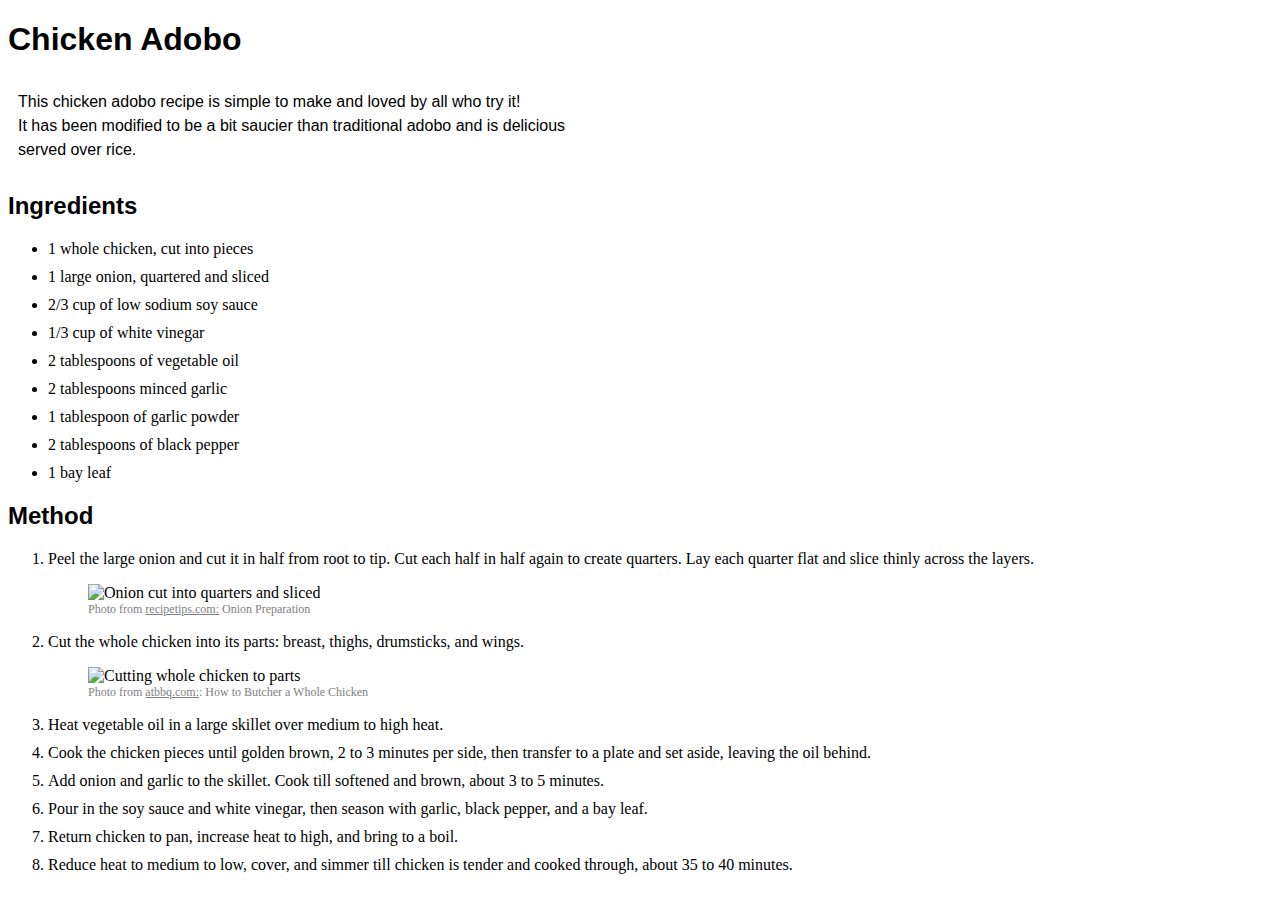
==== Chapter 1 - Recipe Page/index.html @ e4607c66 "Rename folder & files" ====
<!DOCTYPE html>
<html lang="en">
<head>
    <meta charset="UTF-8">
    <meta name="viewport" content="width=device-width, initial-scale=1.0">
    <title>My Favorite Recipe</title>
    <style>
        figure img {width: 250px; height: 185;}
        figcaption {color: gray; font-size: 12px;}
    </style>
</head>
<body>
    <!-- Main heading of recipe page using font-->
    <h1 style="font-family: 'Franklin Gothic Medium', 'Arial Narrow', Arial, sans-serif;">Chicken Adobo</h1>

    <!-- Description of recipe-->
    <p style="font-family: sans-serif;margin-bottom: 20px; line-height: 1.5; padding: 10px;">
        This chicken adobo recipe is simple to make and loved by all who try it!<br>
        It has been modified to be a bit saucier than traditional adobo and is delicious<br>
        served over rice.
    </p>

    <!-- Heading for ingredients with font-->
    <h2 style="font-family: 'Franklin Gothic Medium', 'Arial Narrow', Arial, sans-serif;">Ingredients</h2>
    <ul>
        <!-- Unordered List of ingredients margins-->
        <li style="margin-bottom: 10px;">1 whole chicken, cut into pieces</li>
        <li style="margin-bottom: 10px;">1 large onion, quartered and sliced</li>
        <li style="margin-bottom: 10px;">2/3 cup of low sodium soy sauce</li>
        <li style="margin-bottom: 10px;">1/3 cup of white vinegar</li>
        <li style="margin-bottom: 10px;">2 tablespoons of vegetable oil</li>
        <li style="margin-bottom: 10px;">2 tablespoons minced garlic</li>
        <li style="margin-bottom: 10px;">1 tablespoon of garlic powder</li>
        <li style="margin-bottom: 10px;">2 tablespoons of black pepper</li>
        <li style="margin-bottom: 10px;">1 bay leaf</li>
    </ul>

    <!-- Heading for method with font-->
    <h2 style="font-family: 'Franklin Gothic Medium', 'Arial Narrow', Arial, sans-serif;">Method</h2>
    <ol>
        <!-- Ordered List of steps along with margins and images-->
        <li>Peel the large onion and cut it in half from root to tip. Cut each half in half again to create quarters. Lay each quarter flat and slice thinly across the layers.</li>
        <figure>
            <img src="https://files.recipetips.com/kitchen/images/refimages/kitchen_advice/fruit_veg/onions/slicing2.jpg" alt="Onion cut into quarters and sliced">
            <figcaption>Photo from <u>recipetips.com:</u> Onion Preparation</figcaption>
        </figure>
        <li style="margin-bottom: 10px;">Cut the whole chicken into its parts: breast, thighs, drumsticks, and wings.</li>
        <figure>
            <img src="https://images.getrecipekit.com/20230822164323-recipe-8-how-to-butcher-a-whole-chicken.jpg?class=16x9" alt="Cutting whole chicken to parts">
            <figcaption>Photo from <u>atbbq.com:</u>: How to Butcher a Whole Chicken</figcaption>
        </figure>
        <li style="margin-bottom: 10px;">Heat vegetable oil in a large skillet over medium to high heat.</li>
        <li style="margin-bottom: 10px;">Cook the chicken pieces until golden brown, 2 to 3 minutes per side, then transfer to a plate and set aside, leaving the oil behind.</li>
        <li style="margin-bottom: 10px;">Add onion and garlic to the skillet. Cook till softened and brown, about 3 to 5 minutes.</li>
        <li style="margin-bottom: 10px;">Pour in the soy sauce and white vinegar, then season with garlic, black pepper, and a bay leaf.</li>
        <li style="margin-bottom: 10px;">Return chicken to pan, increase heat to high, and bring to a boil.</li>
        <li style="margin-bottom: 10px;">Reduce heat to medium to low, cover, and simmer till chicken is tender and cooked through, about 35 to 40 minutes.</li>
    </ol>
</body>
</html>
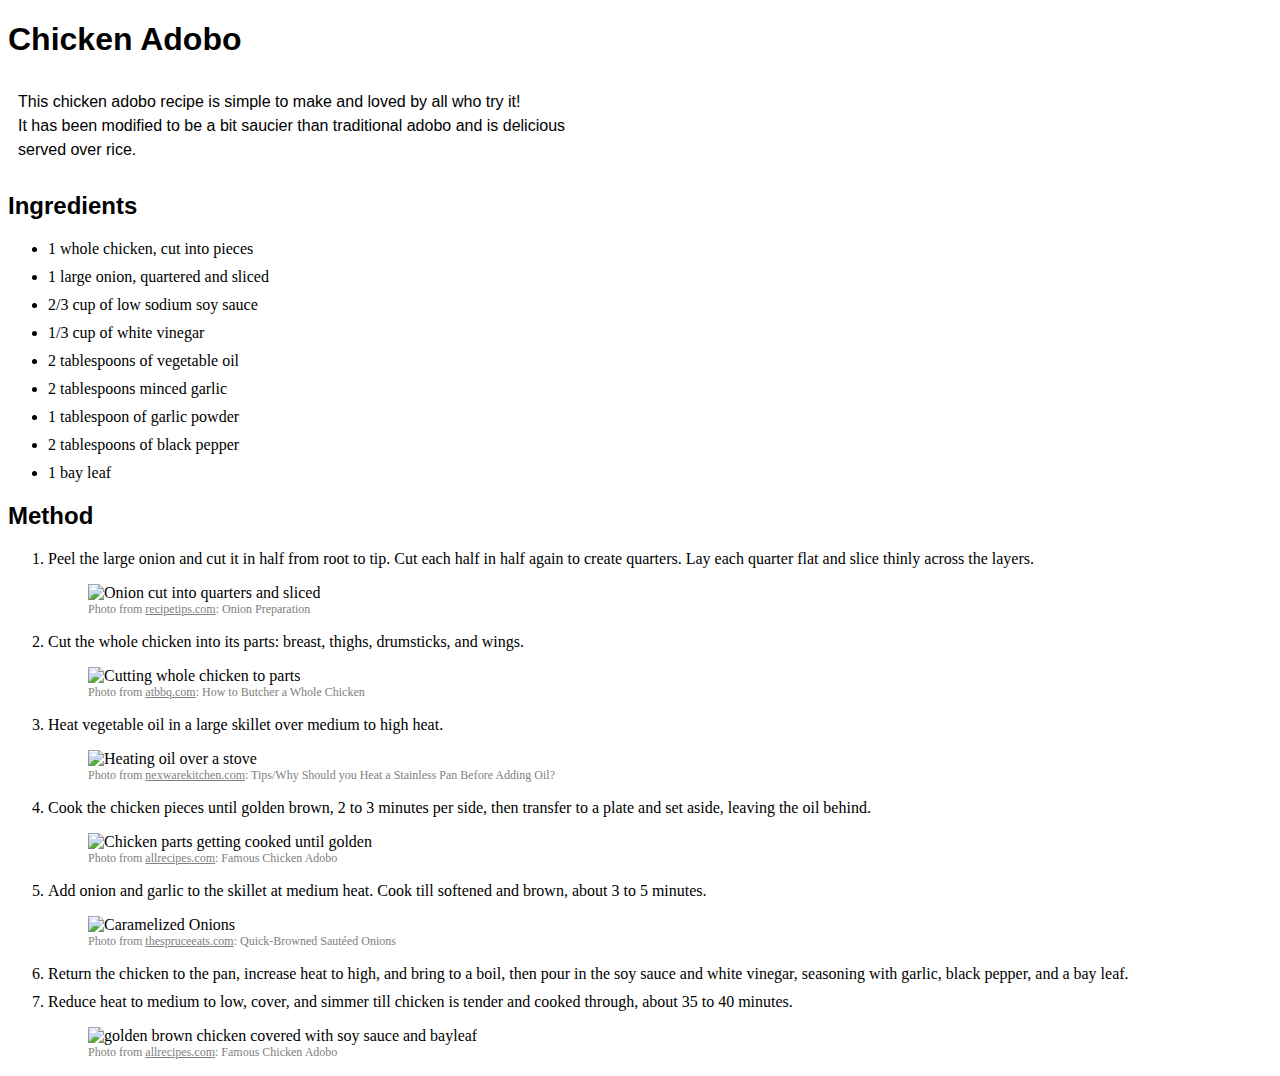
==== commit 377b2b32: "Update index" ====
--- a/Chapter 1 - Recipe Page/index.html
+++ b/Chapter 1 - Recipe Page/index.html
@@ -39,22 +39,38 @@
     <h2 style="font-family: 'Franklin Gothic Medium', 'Arial Narrow', Arial, sans-serif;">Method</h2>
     <ol>
         <!-- Ordered List of steps along with margins and images-->
+        <!-- Format for text clipping to reduce width/margins-->
         <li>Peel the large onion and cut it in half from root to tip. Cut each half in half again to create quarters. Lay each quarter flat and slice thinly across the layers.</li>
         <figure>
             <img src="https://files.recipetips.com/kitchen/images/refimages/kitchen_advice/fruit_veg/onions/slicing2.jpg" alt="Onion cut into quarters and sliced">
-            <figcaption>Photo from <u>recipetips.com:</u> Onion Preparation</figcaption>
+            <figcaption>Photo from <u>recipetips.com</u>: Onion Preparation</figcaption>
         </figure>
-        <li style="margin-bottom: 10px;">Cut the whole chicken into its parts: breast, thighs, drumsticks, and wings.</li>
+        <li> Cut the whole chicken into its parts: breast, thighs, drumsticks, and wings.</li>
         <figure>
             <img src="https://images.getrecipekit.com/20230822164323-recipe-8-how-to-butcher-a-whole-chicken.jpg?class=16x9" alt="Cutting whole chicken to parts">
-            <figcaption>Photo from <u>atbbq.com:</u>: How to Butcher a Whole Chicken</figcaption>
+            <figcaption>Photo from <u>atbbq.com</u>: How to Butcher a Whole Chicken</figcaption>
         </figure>
-        <li style="margin-bottom: 10px;">Heat vegetable oil in a large skillet over medium to high heat.</li>
-        <li style="margin-bottom: 10px;">Cook the chicken pieces until golden brown, 2 to 3 minutes per side, then transfer to a plate and set aside, leaving the oil behind.</li>
-        <li style="margin-bottom: 10px;">Add onion and garlic to the skillet. Cook till softened and brown, about 3 to 5 minutes.</li>
-        <li style="margin-bottom: 10px;">Pour in the soy sauce and white vinegar, then season with garlic, black pepper, and a bay leaf.</li>
-        <li style="margin-bottom: 10px;">Return chicken to pan, increase heat to high, and bring to a boil.</li>
-        <li style="margin-bottom: 10px;">Reduce heat to medium to low, cover, and simmer till chicken is tender and cooked through, about 35 to 40 minutes.</li>
+        <li>Heat vegetable oil in a large skillet over medium to high heat.</li>
+        <figure>
+            <img src="https://nexwarekitchen.com/wp-content/uploads/2023/06/chef-cook-adds-olive-oil-pan-while-cooking-working-environment-restaurant-kitchen-table-scaled-1-1024x682.jpg" alt="Heating oil over a stove">
+            <figcaption>Photo from <u>nexwarekitchen.com</u>: Tips/Why Should you Heat a Stainless Pan Before Adding Oil?</figcaption>
+        </figure>
+        <li>Cook the chicken pieces until golden brown, 2 to 3 minutes per side, then transfer to a plate and set aside, leaving the oil behind.</li>
+        <figure>
+            <img src="https://www.allrecipes.com/thmb/16vSeMNCLCb4CF6ddsQglhtFgvw=/750x0/filters:no_upscale():max_bytes(150000):strip_icc():format(webp)/128699-famous-chicken-adobo-ddmfs-step-1-051-3x4-eea5478222484cd1a2813c3c0ee7cea8.jpg" alt="Chicken parts getting cooked until golden">
+            <figcaption>Photo from <u>allrecipes.com</u>: Famous Chicken Adobo</figcaption>
+        </figure>
+        <li>Add onion and garlic to the skillet at medium heat. Cook till softened and brown, about 3 to 5 minutes.</li>
+        <figure>
+            <img src="https://www.thespruceeats.com/thmb/ypfqlu3AYDuiyDTTfEU-x07su-w=/750x0/filters:no_upscale():max_bytes(150000):strip_icc():format(webp)/recipe-quick-browned-onions-912839-step-07-3f471516d33c47eeb84724dd89e1ddb5.jpg" alt="Caramelized Onions">
+            <figcaption>Photo from <u>thespruceeats.com</u>: Quick-Browned Sautéed Onions</figcaption>
+        </figure>
+        <li style="margin-bottom: 10px;">Return the chicken to the pan, increase heat to high, and bring to a boil, then pour in the soy sauce and white vinegar, seasoning with garlic, black pepper, and a bay leaf.</li>
+        <li>Reduce heat to medium to low, cover, and simmer till chicken is tender and cooked through, about 35 to 40 minutes.</li>
+        <figure>
+            <img src="https://www.allrecipes.com/thmb/yjQG3qbkQNeFY4bwC5BvF1yW3PE=/750x0/filters:no_upscale():max_bytes(150000):strip_icc():format(webp)/128699-famous-chicken-adobo-DDMFS-4x3-2da8cfc2ccc44ddfb1d4cb1bf1a28e48.jpg" alt="golden brown chicken covered with soy sauce and bayleaf">
+            <figcaption>Photo from <u>allrecipes.com</u>: Famous Chicken Adobo</figcaption>
+        </figure>
     </ol>
 </body>
 </html>
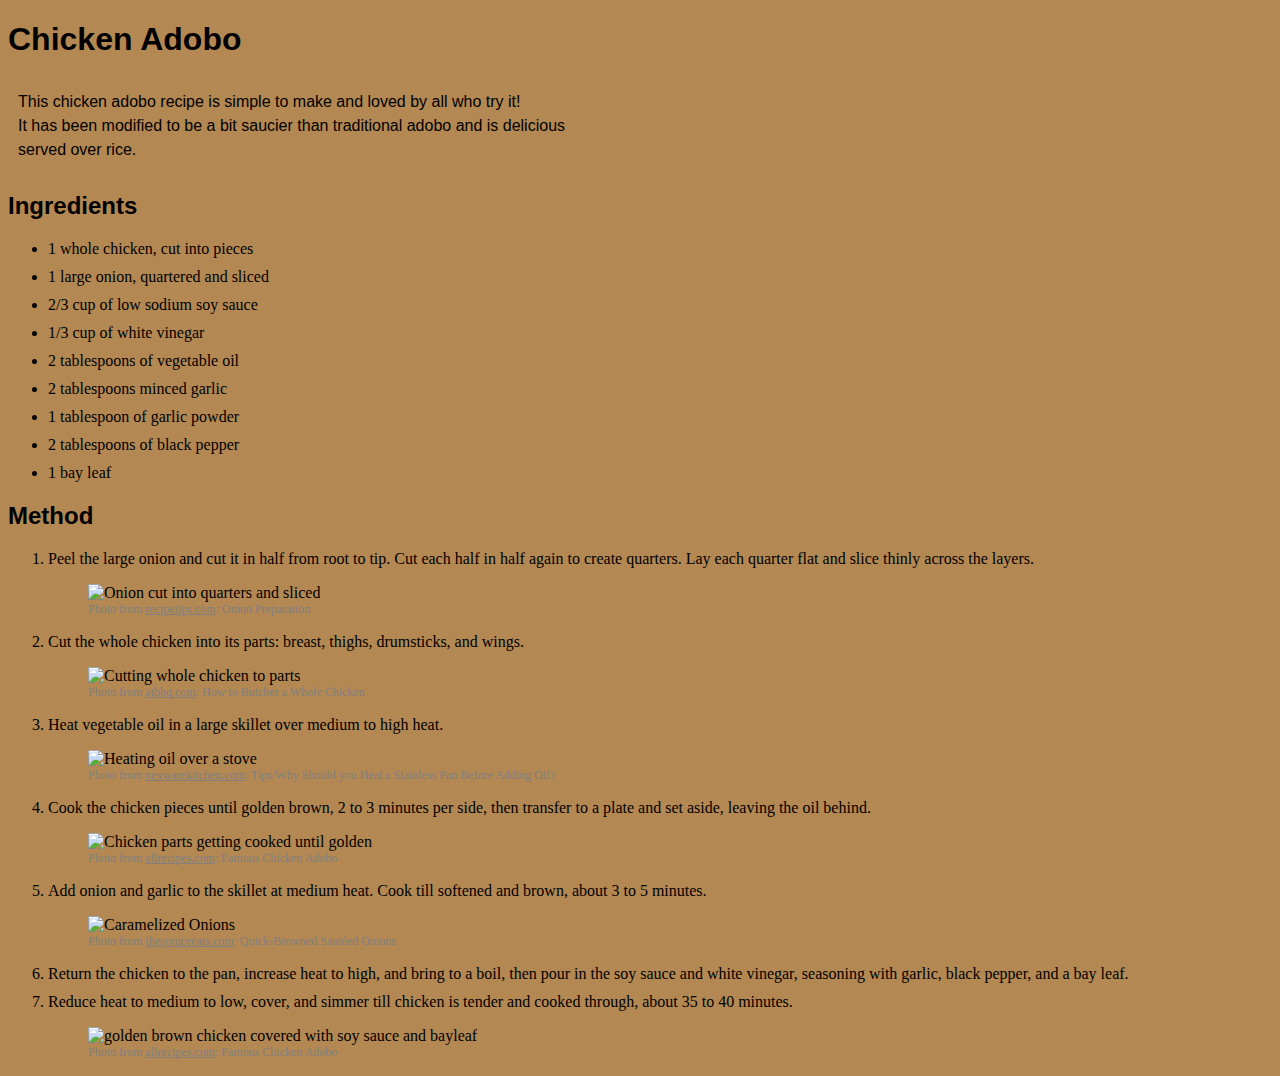
==== commit bb753986: "Update file" ====
--- a/Chapter 1 - Recipe Page/index.html
+++ b/Chapter 1 - Recipe Page/index.html
@@ -7,6 +7,7 @@
     <style>
         figure img {width: 250px; height: 185;}
         figcaption {color: gray; font-size: 12px;}
+        body {background-color: rgb(180, 136, 83);}
     </style>
 </head>
 <body>
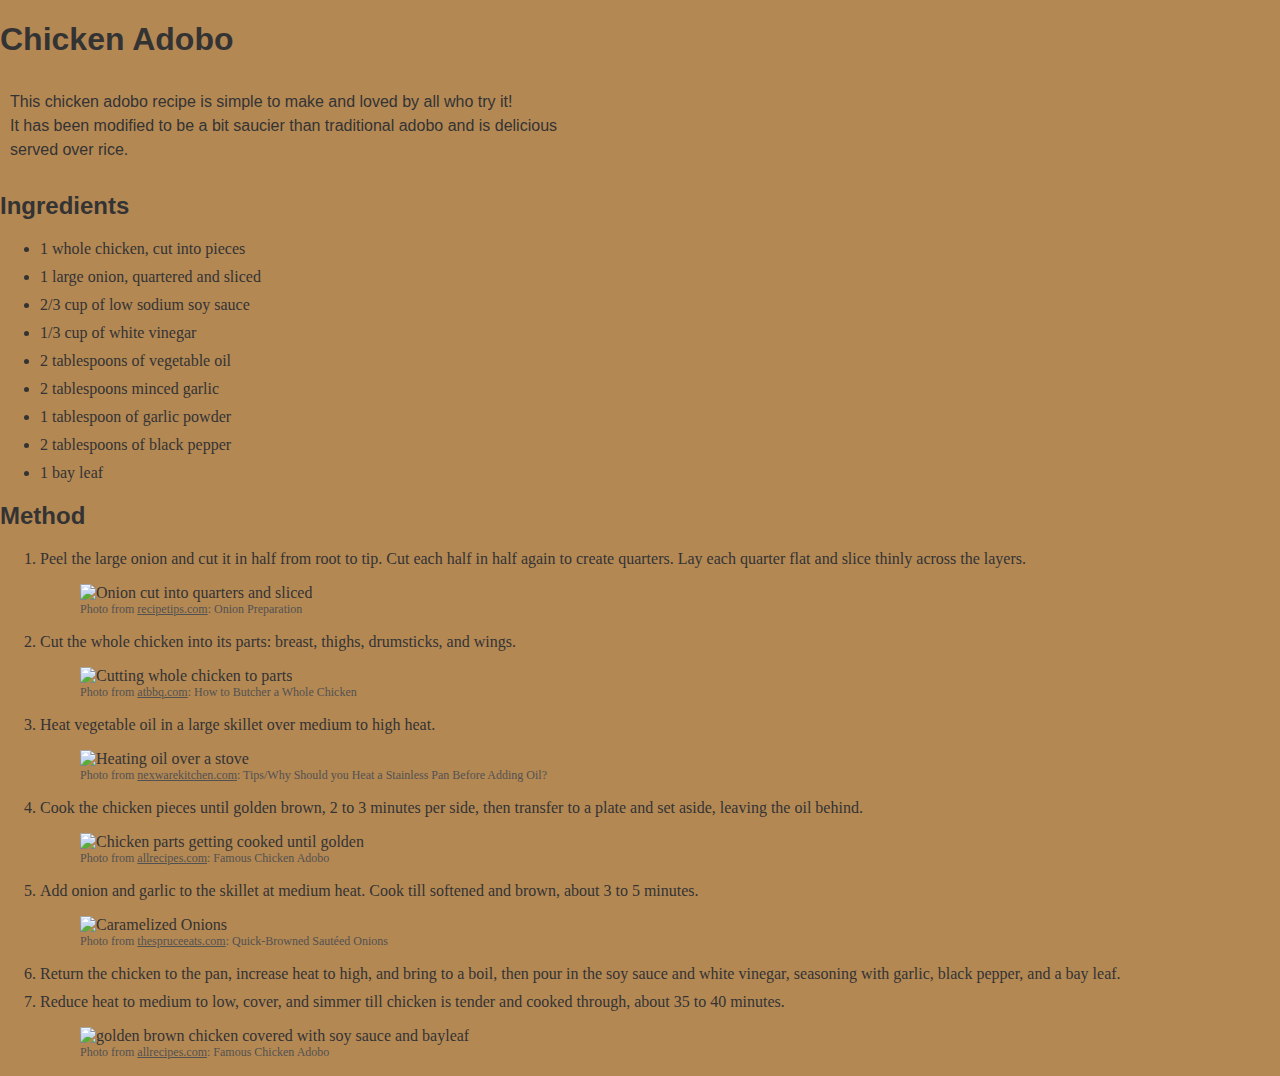
==== commit a352c823: "Relocate stylesheet in same folder" ====
--- a/Chapter 1 - Recipe Page/index.html
+++ b/Chapter 1 - Recipe Page/index.html
@@ -4,11 +4,7 @@
     <meta charset="UTF-8">
     <meta name="viewport" content="width=device-width, initial-scale=1.0">
     <title>My Favorite Recipe</title>
-    <style>
-        figure img {width: 250px; height: 185;}
-        figcaption {color: gray; font-size: 12px;}
-        body {background-color: rgb(180, 136, 83);}
-    </style>
+    <link rel="stylesheet" href="style.css">
 </head>
 <body>
     <!-- Main heading of recipe page using font-->
--- a/Chapter 1 - Recipe Page/style.css
+++ b/Chapter 1 - Recipe Page/style.css
@@ -0,0 +1,50 @@
+/* Apply a background to the entire page */
+body {
+    background-color: rgb(180, 136, 83);
+    margin: 0;
+    padding: 0;
+    color: #333;
+}
+
+figure img {
+    width: 250px; height: 185;
+}
+
+figcaption {
+    color: rgb(82, 81, 81); 
+    font-size: 12px;
+}
+
+/* Style the header */
+header {
+    background: #333;
+    color: white;
+    text-align: center;
+    padding: 20px;
+}
+
+/* Style buttons */
+button {
+    background: #007bff;
+    color: white;
+    border: none;
+    padding: 10px 15px;
+    cursor: pointer;
+    font-size: 16px;
+    border-radius: 5px;
+    transition: background 0.3s;
+}
+
+button:hover {
+    background: #0056b3;
+}
+
+/* Container for content */
+.container {
+    width: 80%;
+    margin: 20px auto;
+    background: white;
+    padding: 20px;
+    box-shadow: 0 0 10px rgba(0, 0, 0, 0.1);
+    border-radius: 8px;
+}
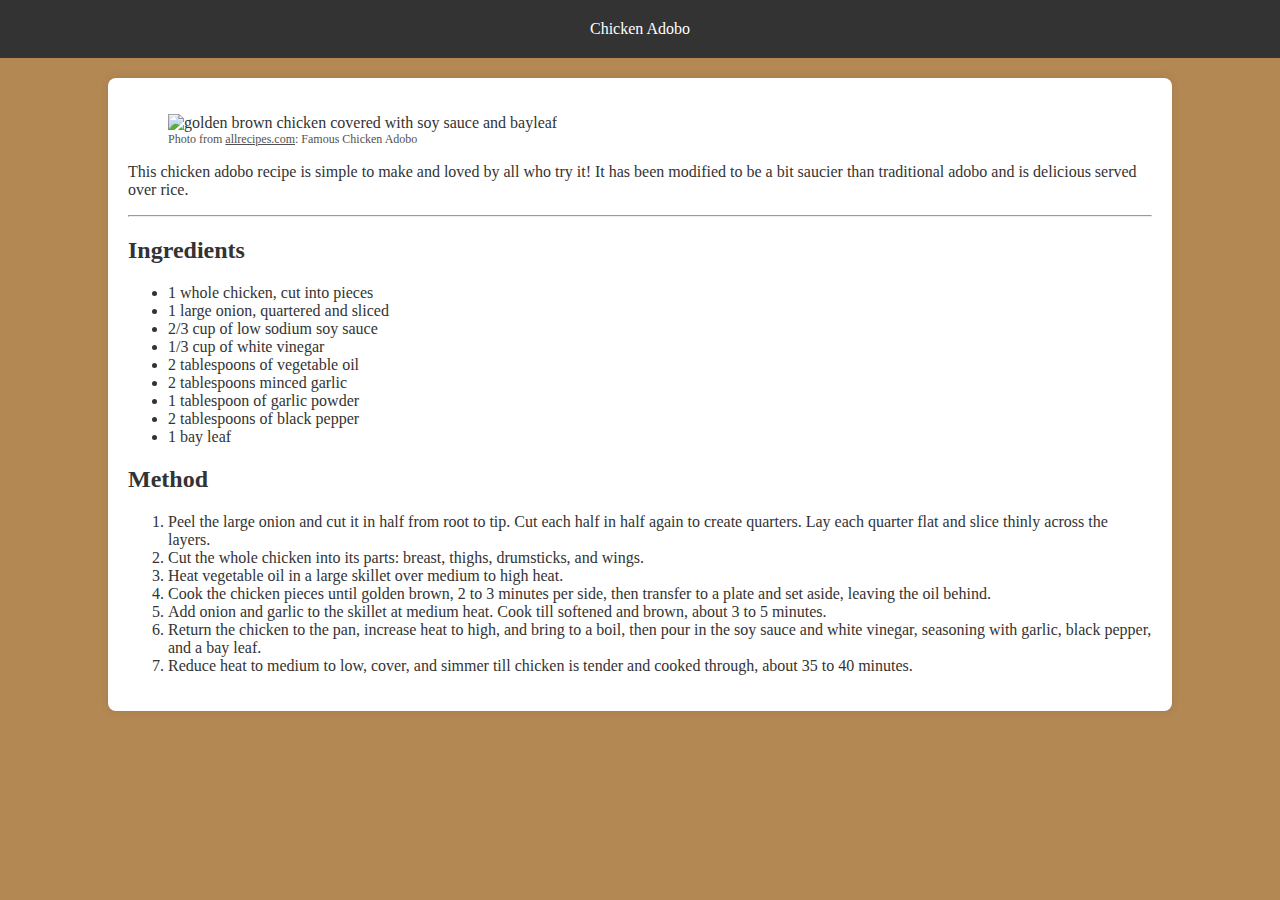
==== commit 11a8faf8: "Update index" ====
--- a/Chapter 1 - Recipe Page/index.html
+++ b/Chapter 1 - Recipe Page/index.html
@@ -1,73 +1,59 @@
 <!DOCTYPE html>
 <html lang="en">
-<head>
-    <meta charset="UTF-8">
-    <meta name="viewport" content="width=device-width, initial-scale=1.0">
-    <title>My Favorite Recipe</title>
-    <link rel="stylesheet" href="style.css">
-</head>
-<body>
-    <!-- Main heading of recipe page using font-->
-    <h1 style="font-family: 'Franklin Gothic Medium', 'Arial Narrow', Arial, sans-serif;">Chicken Adobo</h1>
-
-    <!-- Description of recipe-->
-    <p style="font-family: sans-serif;margin-bottom: 20px; line-height: 1.5; padding: 10px;">
-        This chicken adobo recipe is simple to make and loved by all who try it!<br>
-        It has been modified to be a bit saucier than traditional adobo and is delicious<br>
-        served over rice.
-    </p>
-
-    <!-- Heading for ingredients with font-->
-    <h2 style="font-family: 'Franklin Gothic Medium', 'Arial Narrow', Arial, sans-serif;">Ingredients</h2>
-    <ul>
-        <!-- Unordered List of ingredients margins-->
-        <li style="margin-bottom: 10px;">1 whole chicken, cut into pieces</li>
-        <li style="margin-bottom: 10px;">1 large onion, quartered and sliced</li>
-        <li style="margin-bottom: 10px;">2/3 cup of low sodium soy sauce</li>
-        <li style="margin-bottom: 10px;">1/3 cup of white vinegar</li>
-        <li style="margin-bottom: 10px;">2 tablespoons of vegetable oil</li>
-        <li style="margin-bottom: 10px;">2 tablespoons minced garlic</li>
-        <li style="margin-bottom: 10px;">1 tablespoon of garlic powder</li>
-        <li style="margin-bottom: 10px;">2 tablespoons of black pepper</li>
-        <li style="margin-bottom: 10px;">1 bay leaf</li>
-    </ul>
-
-    <!-- Heading for method with font-->
-    <h2 style="font-family: 'Franklin Gothic Medium', 'Arial Narrow', Arial, sans-serif;">Method</h2>
-    <ol>
-        <!-- Ordered List of steps along with margins and images-->
-        <!-- Format for text clipping to reduce width/margins-->
-        <li>Peel the large onion and cut it in half from root to tip. Cut each half in half again to create quarters. Lay each quarter flat and slice thinly across the layers.</li>
-        <figure>
-            <img src="https://files.recipetips.com/kitchen/images/refimages/kitchen_advice/fruit_veg/onions/slicing2.jpg" alt="Onion cut into quarters and sliced">
-            <figcaption>Photo from <u>recipetips.com</u>: Onion Preparation</figcaption>
-        </figure>
-        <li> Cut the whole chicken into its parts: breast, thighs, drumsticks, and wings.</li>
-        <figure>
-            <img src="https://images.getrecipekit.com/20230822164323-recipe-8-how-to-butcher-a-whole-chicken.jpg?class=16x9" alt="Cutting whole chicken to parts">
-            <figcaption>Photo from <u>atbbq.com</u>: How to Butcher a Whole Chicken</figcaption>
-        </figure>
-        <li>Heat vegetable oil in a large skillet over medium to high heat.</li>
-        <figure>
-            <img src="https://nexwarekitchen.com/wp-content/uploads/2023/06/chef-cook-adds-olive-oil-pan-while-cooking-working-environment-restaurant-kitchen-table-scaled-1-1024x682.jpg" alt="Heating oil over a stove">
-            <figcaption>Photo from <u>nexwarekitchen.com</u>: Tips/Why Should you Heat a Stainless Pan Before Adding Oil?</figcaption>
-        </figure>
-        <li>Cook the chicken pieces until golden brown, 2 to 3 minutes per side, then transfer to a plate and set aside, leaving the oil behind.</li>
-        <figure>
-            <img src="https://www.allrecipes.com/thmb/16vSeMNCLCb4CF6ddsQglhtFgvw=/750x0/filters:no_upscale():max_bytes(150000):strip_icc():format(webp)/128699-famous-chicken-adobo-ddmfs-step-1-051-3x4-eea5478222484cd1a2813c3c0ee7cea8.jpg" alt="Chicken parts getting cooked until golden">
-            <figcaption>Photo from <u>allrecipes.com</u>: Famous Chicken Adobo</figcaption>
-        </figure>
-        <li>Add onion and garlic to the skillet at medium heat. Cook till softened and brown, about 3 to 5 minutes.</li>
-        <figure>
-            <img src="https://www.thespruceeats.com/thmb/ypfqlu3AYDuiyDTTfEU-x07su-w=/750x0/filters:no_upscale():max_bytes(150000):strip_icc():format(webp)/recipe-quick-browned-onions-912839-step-07-3f471516d33c47eeb84724dd89e1ddb5.jpg" alt="Caramelized Onions">
-            <figcaption>Photo from <u>thespruceeats.com</u>: Quick-Browned Sautéed Onions</figcaption>
-        </figure>
-        <li style="margin-bottom: 10px;">Return the chicken to the pan, increase heat to high, and bring to a boil, then pour in the soy sauce and white vinegar, seasoning with garlic, black pepper, and a bay leaf.</li>
-        <li>Reduce heat to medium to low, cover, and simmer till chicken is tender and cooked through, about 35 to 40 minutes.</li>
-        <figure>
-            <img src="https://www.allrecipes.com/thmb/yjQG3qbkQNeFY4bwC5BvF1yW3PE=/750x0/filters:no_upscale():max_bytes(150000):strip_icc():format(webp)/128699-famous-chicken-adobo-DDMFS-4x3-2da8cfc2ccc44ddfb1d4cb1bf1a28e48.jpg" alt="golden brown chicken covered with soy sauce and bayleaf">
-            <figcaption>Photo from <u>allrecipes.com</u>: Famous Chicken Adobo</figcaption>
-        </figure>
-    </ol>
-</body>
+    <head>
+        <meta charset="UTF-8">
+        <meta name="viewport" content="width=device-width, initial-scale=1.0">
+        <title>My Favorite Recipe</title>
+        <!-- Linked to external stylesheet -->
+        <link rel="stylesheet" href="style.css">
+    </head>
+    <body>
+        <!-- Main heading for the Food-->
+        <header>Chicken Adobo</header>
+        <div class="container">
+            <!-- Container for image and its caption -->
+            <div class="image-container">
+                <figure>
+                    <!-- Image of recipe -->
+                    <img src="https://www.allrecipes.com/thmb/yjQG3qbkQNeFY4bwC5BvF1yW3PE=/750x0/filters:no_upscale():max_bytes(150000):strip_icc():format(webp)/128699-famous-chicken-adobo-DDMFS-4x3-2da8cfc2ccc44ddfb1d4cb1bf1a28e48.jpg" alt="golden brown chicken covered with soy sauce and bayleaf">
+                    <!-- Caption for image -->
+                    <figcaption>Photo from <u>allrecipes.com</u>: Famous Chicken Adobo</figcaption>
+                </figure>
+                <!-- Description of recipe-->
+                <p>
+                    This chicken adobo recipe is simple to make and loved by all who try it!
+                    It has been modified to be a bit saucier than traditional adobo and is delicious
+                    served over rice.
+                </p>
+            </div>
+        <!-- horizontal rule to separate section -->
+        <hr>
+        <!-- Sub-heading for ingredients-->
+        <h2>Ingredients</h2>
+            <!-- Unordered List of ingredients-->
+        <ul class="list-item-spacing">
+            <li>1 whole chicken, cut into pieces</li>
+            <li>1 large onion, quartered and sliced</li>
+            <li>2/3 cup of low sodium soy sauce</li>
+            <li>1/3 cup of white vinegar</li>
+            <li>2 tablespoons of vegetable oil</li>
+            <li>2 tablespoons minced garlic</li>
+            <li>1 tablespoon of garlic powder</li>
+            <li>2 tablespoons of black pepper</li>
+            <li>1 bay leaf</li>
+        </ul>
+        <!-- Sub-heading for method-->
+        <h2>Method</h2>
+            <!-- Ordered List of steps -->
+            <ol class="list-item-spacing">
+                <li>Peel the large onion and cut it in half from root to tip. Cut each half in half again to create quarters. Lay each quarter flat and slice thinly across the layers.</li>
+                <li> Cut the whole chicken into its parts: breast, thighs, drumsticks, and wings.</li>
+                <li>Heat vegetable oil in a large skillet over medium to high heat.</li>
+                <li>Cook the chicken pieces until golden brown, 2 to 3 minutes per side, then transfer to a plate and set aside, leaving the oil behind.</li>
+                <li>Add onion and garlic to the skillet at medium heat. Cook till softened and brown, about 3 to 5 minutes.</li>
+                <li>Return the chicken to the pan, increase heat to high, and bring to a boil, then pour in the soy sauce and white vinegar, seasoning with garlic, black pepper, and a bay leaf.</li>
+                <li>Reduce heat to medium to low, cover, and simmer till chicken is tender and cooked through, about 35 to 40 minutes.</li>
+            </ol>
+        </div>
+    </body>
 </html>
